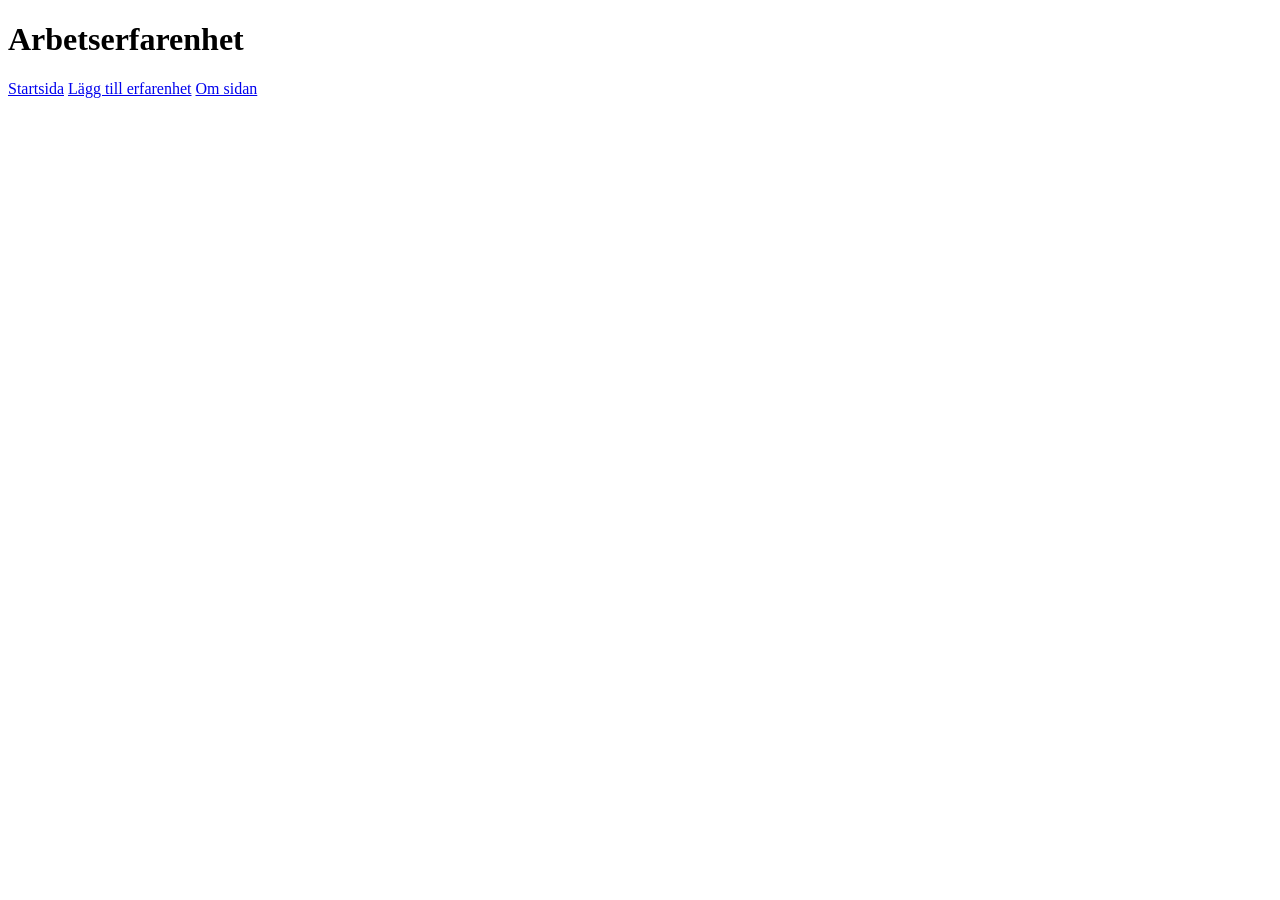
==== index.html @ 34986348 "first commit" ====
<!DOCTYPE html>
<html lang="sv">
<head>
    <meta charset="UTF-8">
    <meta name="viewport" content="width=device-width, initial-scale=1.0">
    <title>Work Experience</title>
</head>
<body>

<h1>Arbetserfarenhet</h1>

<nav>
    <a href="index.html">Startsida</a>
    <a href="add.html">Lägg till erfarenhet</a>
    <a href="about.html">Om sidan</a>
</nav>

<div id="list"></div>
<script src="app.js"></script>
</body>
</html>
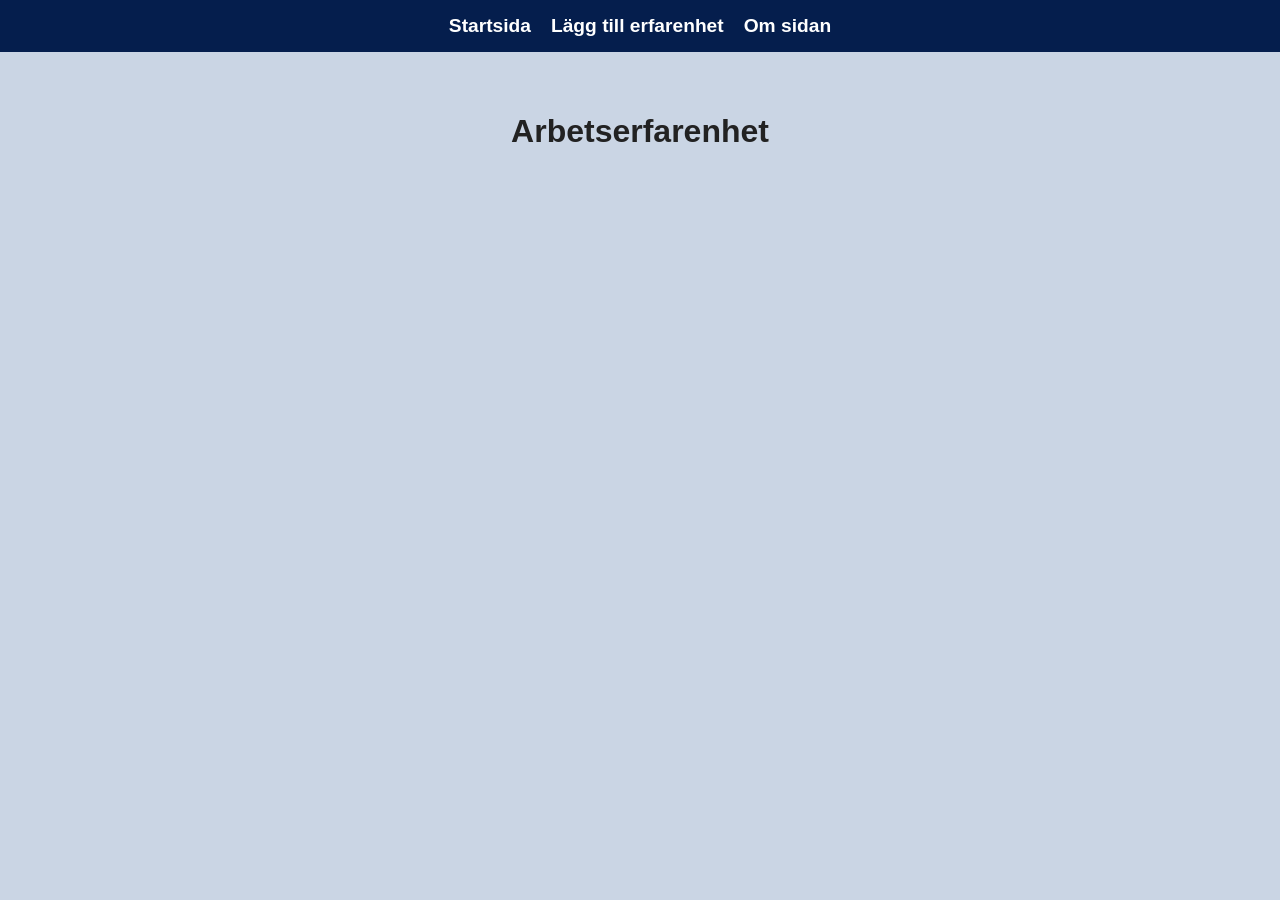
==== commit dd867b5b: "Har fixat fil-strukturen och ändrat i css-filen" ====
--- a/index.html
+++ b/index.html
@@ -1,21 +1,26 @@
 <!DOCTYPE html>
 <html lang="sv">
+
 <head>
     <meta charset="UTF-8">
     <meta name="viewport" content="width=device-width, initial-scale=1.0">
     <title>Work Experience</title>
+    <link rel="stylesheet" href="styles/style.css">
 </head>
+
 <body>
+    <nav>
+        <a href="index.html">Startsida</a>
+        <a href="add.html">Lägg till erfarenhet</a>
+        <a href="about.html">Om sidan</a>
+    </nav>
+    <div class="container">
+        <h1>Arbetserfarenhet</h1>
 
-<h1>Arbetserfarenhet</h1>
 
-<nav>
-    <a href="index.html">Startsida</a>
-    <a href="add.html">Lägg till erfarenhet</a>
-    <a href="about.html">Om sidan</a>
-</nav>
+        <div id="list"></div>
+    </div>
+    <script src="js/app.js"></script>
+</body>
 
-<div id="list"></div>
-<script src="app.js"></script>
-</body>
 </html>
--- a/styles/style.css
+++ b/styles/style.css
@@ -0,0 +1,119 @@
+body {
+    margin:0;
+    font-family: Arial, sans-serif;
+    background-color: #cad5e4;
+    color: #222;
+}
+
+nav {
+    width: 100%;
+    background-color: #051e4d;
+    padding: 15px 0;
+    display: flex;
+    justify-content: center;
+    gap: 20px;
+    margin-bottom: 20px;
+}
+
+nav a {
+    color: white;
+    text-decoration: none;
+    font-weight: 600;
+    font-size: 1.2em;
+}
+
+nav a:hover {
+    text-decoration: underline;
+}
+
+h1, h2 {
+    text-align: center;
+}
+
+form, #list {
+    width: 100%;
+    max-width: 600px;
+    margin: 0 auto;
+}
+
+form {
+    display: flex;
+    flex-direction: column;
+    align-items: center;
+    background:white;
+    padding: 20px;
+    border-radius: 12px;
+    box-shadow: 0 4px 12px rgba(0,0,0,0.08);
+    margin-bottom: 20px;
+}
+
+form input {
+    margin-bottom: 10px;
+}
+
+form button {
+    background-color: #2ecc71;
+}
+
+form button:hover {
+    background-color: #27ae60;
+    transform: translateY(-2px);
+    transition: 0.2s ease;
+}
+
+#list p {
+    background-color: white;
+    padding: 10px 15px;
+    margin-bottom: 10px;
+    border-radius: 6px;
+    display: flex;
+    justify-content: space-between;
+    align-items: center;
+
+    box-shadow: 0 2px 5px rgba(0,0,0,0.1);
+}
+
+.card {
+    background: white;
+    border-radius: 12px;
+    padding: 16px;
+    margin-bottom: 15px;
+    box-shadow: 0 4px 12px rgba(0, 0, 0, 0.08);
+    width: 100%;
+}
+
+button {
+    background-color: #e74c3c;
+    color: white;
+    border: none;
+    padding: 5px 10px;
+    border-radius: 5px;
+    cursor: pointer;
+}
+
+button:hover {
+    background-color: #c0392b;
+}
+
+input {
+    display: block;
+    width: 100%;
+    max-width: 400px;
+    padding: 8px;
+    margin: 5px 0;
+    border-radius: 5px;
+    border: 1px solid #ccc;
+}
+
+
+#message {
+    margin-top: 10px;
+    font-weight: bold;
+    color: green;
+}
+
+.container {
+    max-width: 800px;
+    margin: 20px auto;
+    padding: 20px;
+}
